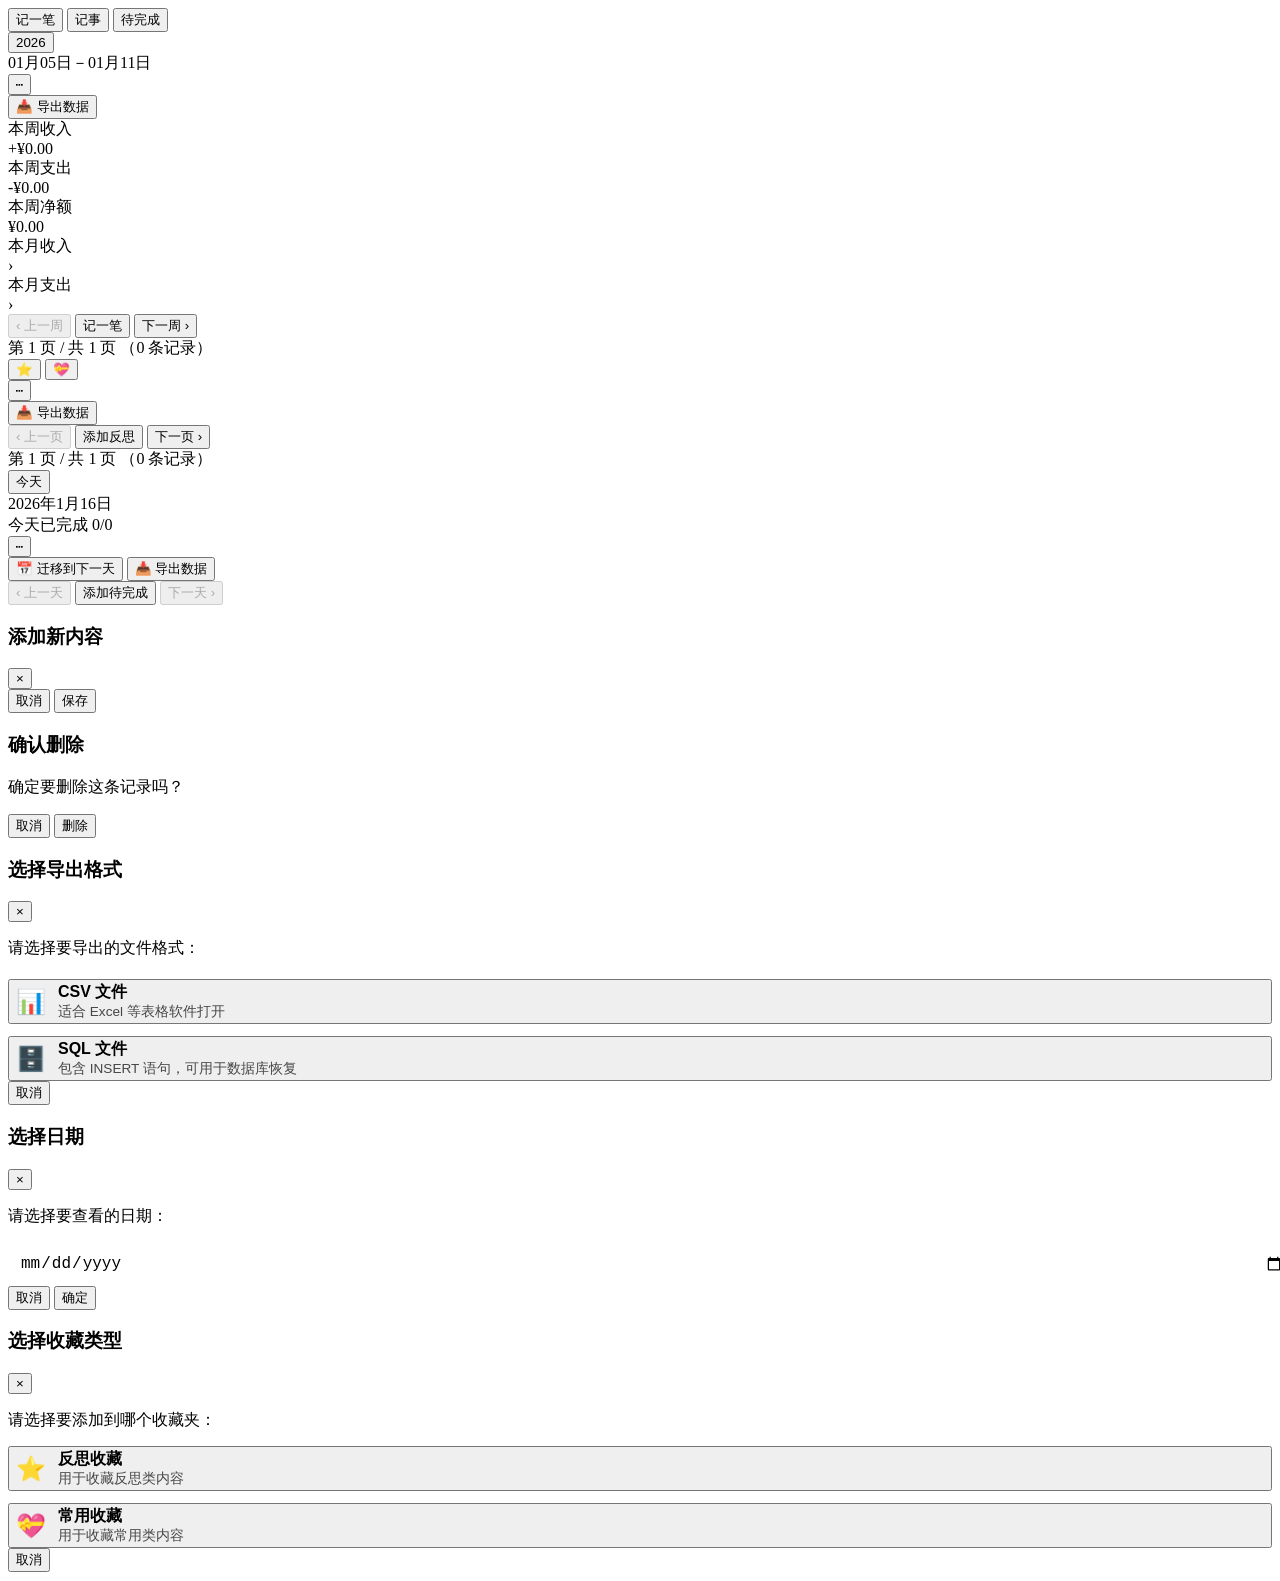
==== frontend/templates/index.html @ 33fc4fbd "1-19 v1.0" ====
<!DOCTYPE html>
<html lang="zh-CN">
<head>
    <meta charset="UTF-8">
    <meta name="viewport" content="width=device-width, initial-scale=1.0">
    <title>待完成系统</title>
    <link rel="stylesheet" href="/static/css/style.css?v=10.25&t=20250118">
</head>
<body>
    <div class="app-container">
        <!-- 主内容区 -->
        <main class="app-main">
            <!-- 顶部功能Tab栏 -->
            <div class="tabs">
                <button class="tab-btn active" data-tab="accounting">
                    记一笔
                </button>
                <button class="tab-btn" data-tab="reflections">
                    记事
                </button>
                <button class="tab-btn" data-tab="memos">
                    待完成
                </button>
            </div>

            <!-- 标签页内容 -->
            <div class="tab-contents">
                <!-- 记账标签 -->
                <div class="tab-content active" id="accounting-tab">
                    <div class="tab-content-scrollable">
                        <!-- 统计区：周报 + 月入口 -->
                        <div class="stats-area" id="statsArea">
                            <!-- 周报模块 -->
                            <div class="week-report-section">
                                <!-- 周报header固定不动 -->
                                <div class="section-header">
                                    <!-- 左侧：年份按钮 -->
                                    <div class="section-header-left">
                                        <button class="week-year-btn" id="weekYearBtn" onclick="goToYearlyOverview()">
                                            <span class="week-year" id="weekYear">2026</span>
                                        </button>
                                    </div>
                                    <!-- 中间：时间范围显示 -->
                                    <div class="week-calendar-icon" id="weekCalendarIcon">
                                        <span class="week-date-range" id="weekDateRangeHeader">01月05日－01月11日</span>
                                    </div>
                                    <!-- 右侧：更多菜单按钮 -->
                                    <div class="section-header-right header-more-wrapper">
                                        <button class="more-btn week-more-btn" onclick="toggleWeekMoreMenu()">
                                            <span class="icon">⋯</span>
                                        </button>
                                        <div class="more-menu" id="weekMoreMenu">
                                            <button class="more-menu-item" onclick="exportCurrentTabData()">
                                                <span class="icon">📥</span>
                                                导出数据
                                            </button>
                                        </div>
                                    </div>
                                </div>
                                <!-- 可滚动内容区域 -->
                                <div class="week-report-scrollable">
                                    <div class="week-report-cards">
                                        <div class="week-card income">
                                            <div class="week-card-label">本周收入</div>
                                            <div class="week-card-amount" id="weekIncome">+¥0.00</div>
                                        </div>
                                        <div class="week-card expense">
                                            <div class="week-card-label">本周支出</div>
                                            <div class="week-card-amount" id="weekExpense">-¥0.00</div>
                                        </div>
                                        <div class="week-card net">
                                            <div class="week-card-label">本周净额</div>
                                            <div class="week-card-amount" id="weekNet">¥0.00</div>
                                        </div>
                                    </div>

                                    <!-- 月入口模块 -->
                                    <div class="month-entrance-section">
                                        <div class="month-entrance-cards">
                                            <div class="month-entrance-card income" onclick="goToIncomeStats()">
                                                <div class="month-entrance-label">本月收入</div>
                                                <div class="month-entrance-amount" id="monthIncome" style="display: none;">¥0.00</div>
                                                <div class="month-entrance-arrow">›</div>
                                            </div>
                                            <div class="month-entrance-card expense" onclick="goToExpenseStats()">
                                                <div class="month-entrance-label">本月支出</div>
                                                <div class="month-entrance-amount" id="monthExpense" style="display: none;">¥0.00</div>
                                                <div class="month-entrance-arrow">›</div>
                                            </div>
                                        </div>
                                    </div>
                                </div>
                            </div>
                        </div>

                        <!-- 账单明细列表 -->
                        <div class="items-list" id="recent-records">
                            <!-- 最近记录 -->
                        </div>
                    </div>
                    <!-- 底部固定栏：翻页 + 记一笔 + 分页信息 -->
                    <div class="pagination-container fixed-bottom" id="accounting-pagination">
                        <div class="pagination">
                            <button class="pagination-btn" id="prevWeekBtn" onclick="changeAccountingPage(1)" disabled>
                                <span class="icon">‹</span>
                                上一周
                            </button>
                            <button class="add-record-btn" onclick="window.location.href='/accounting'">
                                记一笔
                            </button>
                            <button class="pagination-btn" id="nextWeekBtn" onclick="changeAccountingPage(-1)">
                                下一周
                                <span class="icon">›</span>
                            </button>
                        </div>
                        <div class="pagination-info">
                            <span class="pagination-current">第 <span id="accounting-current-page">1</span> 页</span>
                            <span class="pagination-divider">/</span>
                            <span class="pagination-total">共 <span id="accounting-total-pages">1</span> 页</span>
                            <span class="pagination-items">（<span id="accounting-total-items">0</span> 条记录）</span>
                        </div>
                    </div>
                </div>

                <!-- 记事标签 -->
                <div class="tab-content" id="reflections-tab">
                    <div class="tab-content-scrollable">
                        <div class="content-header reflections-page-header">
                            <div class="reflections-header-left">
                                <button class="add-btn frequent-btn" onclick="goToReflectionFrequents()" title="反思收藏">
                                    <span class="icon">⭐</span>
                                </button>
                                <button class="add-btn frequent-btn" onclick="goToCommonFrequents()" title="常用收藏">
                                    <span class="icon">💝</span>
                                </button>
                            </div>
                            <div class="reflections-header-right header-more-wrapper">
                                <button class="more-btn reflections-more-btn" onclick="toggleReflectionsMoreMenu()">
                                    <span class="icon">⋯</span>
                                </button>
                                <div class="more-menu" id="reflectionsMoreMenu">
                                    <button class="more-menu-item" onclick="exportCurrentTabData()">
                                        <span class="icon">📥</span>
                                        导出数据
                                    </button>
                                </div>
                            </div>
                        </div>
                        <div class="items-list" id="reflections-list">
                            <!-- 动态加载内容 -->
                        </div>
                    </div>
                    <!-- 反思分页组件 -->
                    <div class="pagination-container fixed-bottom" id="reflections-pagination">
                        <div class="pagination">
                            <button class="pagination-btn" id="reflections-prev-btn" onclick="changeReflectionsPage(-1)" disabled>
                                <span class="icon">‹</span>
                                上一页
                            </button>
                            <button class="add-btn" onclick="showAddModal('reflection')">
                                添加反思
                            </button>
                            <button class="pagination-btn" id="reflections-next-btn" onclick="changeReflectionsPage(1)">
                                下一页
                                <span class="icon">›</span>
                            </button>
                        </div>
                        <div class="pagination-info">
                            <span class="pagination-current">第 <span id="reflections-current-page">1</span> 页</span>
                            <span class="pagination-divider">/</span>
                            <span class="pagination-total">共 <span id="reflections-total-pages">1</span> 页</span>
                            <span class="pagination-items">（<span id="reflections-total-items">0</span> 条记录）</span>
                        </div>
                    </div>
                </div>

                <!-- 待完成标签 -->
                <div class="tab-content" id="memos-tab">
                    <div class="tab-content-scrollable">
                        <!-- 合并的导航栏：一个大板块，上下排版 -->
                        <div class="memos-nav-bar">
                            <!-- 上方：日期选择器、完成进度和操作按钮 -->
                            <div class="memos-nav-actions">
                                <!-- 日期选择器 -->
                                <button class="date-picker-btn compact" onclick="showDatePicker()" title="选择日期">
                                    <div class="current-date-display" id="memos-current-date">今天</div>
                                </button>
                                <!-- 中间区域：日期提示 + 完成进度 -->
                                <div class="memos-nav-center">
                                    <div class="date-hint" id="memos-date-hint">2026年1月16日</div>
                                    <div class="memos-completion-info" id="memos-completion-info">
                                        今天已完成 0/0
                                    </div>
                                </div>
                                <!-- 右侧：更多菜单 -->
                                <div class="header-more-wrapper">
                                    <button class="more-btn memos-more-btn" onclick="toggleMemosMoreMenu()">
                                        <span class="icon">⋯</span>
                                    </button>
                                    <div class="more-menu" id="memosMoreMenu">
                                        <button class="more-menu-item migrate-btn" onclick="migrateMemosToNextDay()">
                                            <span class="icon">📅</span>
                                            迁移到下一天
                                        </button>
                                        <button class="more-menu-item" onclick="exportCurrentTabData()">
                                            <span class="icon">📥</span>
                                            导出数据
                                        </button>
                                    </div>
                                </div>
                            </div>
                        </div>

                        <div class="items-list" id="memos-list">
                            <!-- 动态加载内容 -->
                        </div>
                    </div>
                    <!-- 待完成分页组件 -->
                    <div class="pagination-container fixed-bottom" id="memos-pagination">
                        <div class="pagination" id="memos-date-nav">
                            <button class="pagination-btn" id="memos-prev-day-btn" onclick="changeMemosDate(-1)" disabled>
                                <span class="icon">‹</span>
                                上一天
                            </button>
                            <button class="add-btn" onclick="showAddModal('memo')">
                                添加待完成
                            </button>
                            <button class="pagination-btn" id="memos-next-day-btn" onclick="changeMemosDate(1)" disabled>
                                下一天
                                <span class="icon">›</span>
                            </button>
                        </div>
                    </div>
                </div>
            </div>
        </main>
    </div>

    <!-- 添加/编辑模态框 -->
    <div class="modal" id="itemModal">
        <div class="modal-content">
            <div class="modal-header">
                <h3 id="modalTitle">添加新内容</h3>
                <div class="alignment-buttons" id="alignmentButtons" style="display: none; gap: 8px; margin-right: auto; margin-left: 15px;">
                    <button class="alignment-btn" data-align="left" title="左对齐" onclick="setContentAlignment('left')">
                        <span>⬅️</span>
                    </button>
                    <button class="alignment-btn active" data-align="center" title="居中对齐" onclick="setContentAlignment('center')">
                        <span>⬆️</span>
                    </button>
                </div>
                <button class="close-btn" onclick="closeModal()">&times;</button>
            </div>
            <div class="modal-body">
                <!-- 反思编辑：标题+内容 -->
                <div id="reflectionEditFields" style="display: none;">
                    <input type="text" id="itemTitle" placeholder="标题" style="width: 100%; padding: 12px 15px; border: 2px solid var(--border-color); border-radius: var(--radius-sm); font-size: 1rem; margin-bottom: 15px; outline: none; transition: var(--transition);">
                    <textarea id="itemContent" placeholder="内容" style="width: 100%; padding: 12px 15px; border: 2px solid var(--border-color); border-radius: var(--radius-sm); font-size: 1rem; min-height: 100px; resize: vertical; outline: none; transition: var(--transition);"></textarea>
                    <p style="margin-top: 10px; font-size: 0.85rem; opacity: 0.7;">创建后可以通过收藏按钮添加到收藏夹</p>
                </div>
                <!-- 待完成编辑：只有内容 -->
                <div id="memoEditFields" style="display: none;">
                    <textarea id="itemMemoContent" placeholder="请输入内容..." style="width: 100%; padding: 12px 15px; border: 2px solid var(--border-color); border-radius: var(--radius-sm); font-size: 1rem; min-height: 120px; resize: vertical; outline: none; transition: var(--transition);"></textarea>
                    <div style="display: flex; justify-content: space-between; align-items: center; margin-top: 15px;">
                        <div class="checkbox-group" id="memoCheckboxGroup">
                            <label>
                                <input type="checkbox" id="isCompleted">
                                <span>已完成</span>
                            </label>
                        </div>
                    </div>
                </div>
            </div>
            <div class="modal-footer">
                <button class="btn btn-cancel" onclick="closeModal()">取消</button>
                <button class="btn btn-primary" onclick="saveItem()">保存</button>
            </div>
        </div>
    </div>

    <!-- 删除确认模态框 -->
    <div class="modal" id="deleteModal">
        <div class="modal-content small">
            <div class="modal-header">
                <h3>确认删除</h3>
            </div>
            <div class="modal-body">
                <p>确定要删除这条记录吗？</p>
            </div>
            <div class="modal-footer">
                <button class="btn btn-cancel" onclick="closeDeleteModal()">取消</button>
                <button class="btn btn-danger" onclick="confirmDelete()">删除</button>
            </div>
        </div>
    </div>

    <!-- 导出格式选择模态框 -->
    <div class="modal" id="exportModal">
        <div class="modal-content small">
            <div class="modal-header">
                <h3>选择导出格式</h3>
                <button class="close-btn" onclick="closeExportModal()">&times;</button>
            </div>
            <div class="modal-body">
                <p style="margin-bottom: 20px;">请选择要导出的文件格式：</p>
                <div style="display: flex; flex-direction: column; gap: 12px;">
                    <button class="export-format-btn" onclick="exportData('csv')">
                        <div style="display: flex; align-items: center; gap: 12px;">
                            <span style="font-size: 1.5rem;">📊</span>
                            <div style="text-align: left;">
                                <div style="font-weight: 600; font-size: 1rem;">CSV 文件</div>
                                <div style="font-size: 0.85rem; opacity: 0.7;">适合 Excel 等表格软件打开</div>
                            </div>
                        </div>
                    </button>
                    <button class="export-format-btn" onclick="exportData('sql')">
                        <div style="display: flex; align-items: center; gap: 12px;">
                            <span style="font-size: 1.5rem;">🗄️</span>
                            <div style="text-align: left;">
                                <div style="font-weight: 600; font-size: 1rem;">SQL 文件</div>
                                <div style="font-size: 0.85rem; opacity: 0.7;">包含 INSERT 语句，可用于数据库恢复</div>
                            </div>
                        </div>
                    </button>
                </div>
            </div>
            <div class="modal-footer">
                <button class="btn btn-cancel" onclick="closeExportModal()">取消</button>
            </div>
        </div>
    </div>

    <!-- 日期选择器模态框 -->
    <div class="modal" id="datePickerModal">
        <div class="modal-content small">
            <div class="modal-header">
                <h3>选择日期</h3>
                <button class="close-btn" onclick="closeDatePicker()">&times;</button>
            </div>
            <div class="modal-body">
                <p style="margin-bottom: 15px;">请选择要查看的日期：</p>
                <input type="date" id="memoDatePicker" style="width: 100%; padding: 12px; border: 2px solid var(--border-color); border-radius: 8px; font-size: 1rem;">
            </div>
            <div class="modal-footer">
                <button class="btn btn-cancel" onclick="closeDatePicker()">取消</button>
                <button class="btn btn-primary" onclick="confirmDatePick()">确定</button>
            </div>
        </div>
    </div>

    <!-- 收藏类型选择模态框 -->
    <div class="modal" id="favoriteTypeModal">
        <div class="modal-content small">
            <div class="modal-header">
                <h3>选择收藏类型</h3>
                <button class="close-btn" onclick="closeFavoriteTypeModal()">&times;</button>
            </div>
            <div class="modal-body">
                <p style="margin-bottom: 15px;">请选择要添加到哪个收藏夹：</p>
                <div style="display: flex; flex-direction: column; gap: 12px;">
                    <button class="favorite-type-btn" onclick="selectFavoriteType('reflection')">
                        <div style="display: flex; align-items: center; gap: 12px;">
                            <span style="font-size: 1.5rem;">⭐</span>
                            <div style="text-align: left;">
                                <div style="font-weight: 600; font-size: 1rem;">反思收藏</div>
                                <div style="font-size: 0.85rem; opacity: 0.7;">用于收藏反思类内容</div>
                            </div>
                        </div>
                    </button>
                    <button class="favorite-type-btn" onclick="selectFavoriteType('common')">
                        <div style="display: flex; align-items: center; gap: 12px;">
                            <span style="font-size: 1.5rem;">💝</span>
                            <div style="text-align: left;">
                                <div style="font-weight: 600; font-size: 1rem;">常用收藏</div>
                                <div style="font-size: 0.85rem; opacity: 0.7;">用于收藏常用类内容</div>
                            </div>
                        </div>
                    </button>
                </div>
            </div>
            <div class="modal-footer">
                <button class="btn btn-cancel" onclick="closeFavoriteTypeModal()">取消</button>
            </div>
        </div>
    </div>

    <!-- Toast提示 -->
    <div class="toast" id="toast"></div>

    <!-- Loading遮罩 -->
    <div class="loading-overlay" id="loading">
        <div class="spinner"></div>
    </div>

    <script src="/static/js/app.js?v=8.9"></script>
</body>
</html>
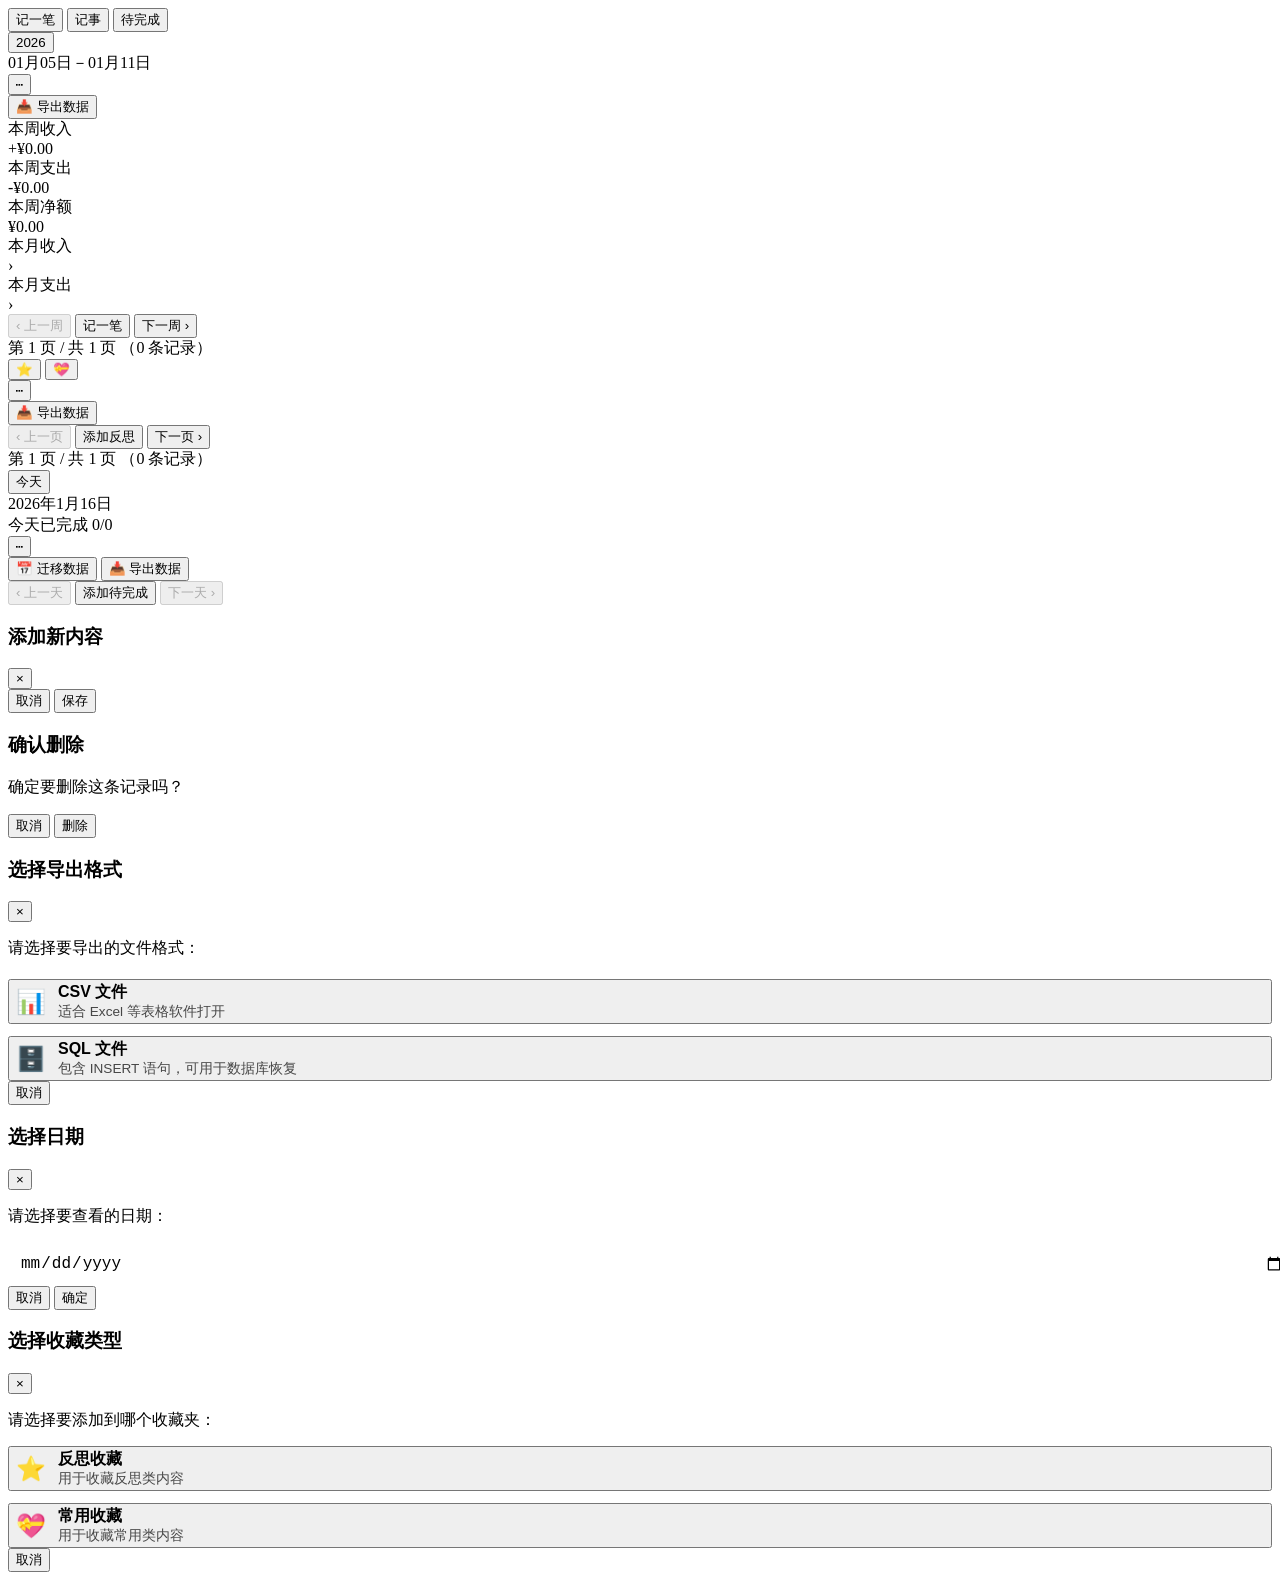
==== commit 14274030: "1-19 v1.5" ====
--- a/frontend/templates/index.html
+++ b/frontend/templates/index.html
@@ -4,7 +4,7 @@
     <meta charset="UTF-8">
     <meta name="viewport" content="width=device-width, initial-scale=1.0">
     <title>待完成系统</title>
-    <link rel="stylesheet" href="/static/css/style.css?v=10.25&t=20250118">
+    <link rel="stylesheet" href="/static/css/style.css?v=10.26&t=20250119">
 </head>
 <body>
     <div class="app-container">
@@ -200,7 +200,7 @@
                                     <div class="more-menu" id="memosMoreMenu">
                                         <button class="more-menu-item migrate-btn" onclick="migrateMemosToNextDay()">
                                             <span class="icon">📅</span>
-                                            迁移到下一天
+                                            迁移数据
                                         </button>
                                         <button class="more-menu-item" onclick="exportCurrentTabData()">
                                             <span class="icon">📥</span>
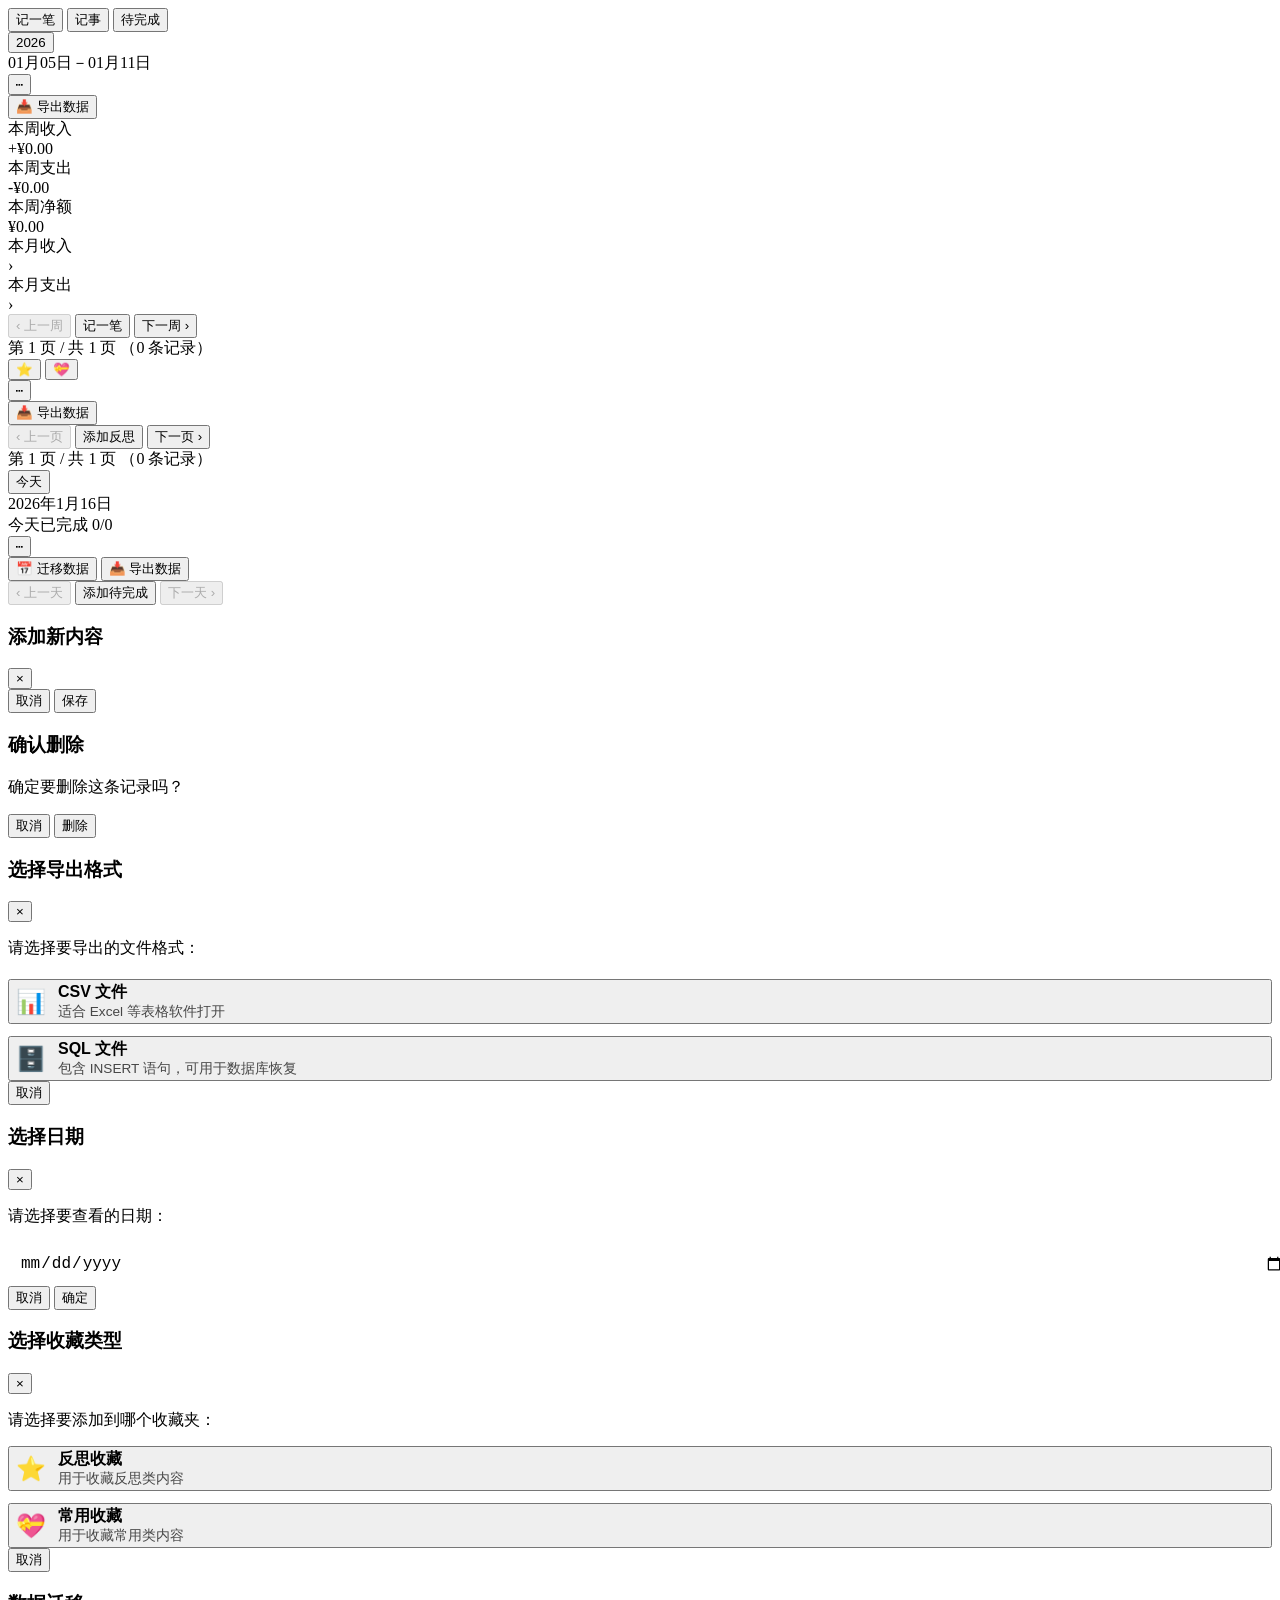
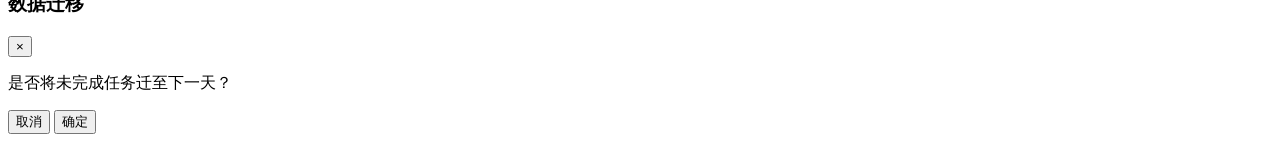
==== commit d8b18bae: "1-19 v2.0" ====
--- a/frontend/templates/index.html
+++ b/frontend/templates/index.html
@@ -387,6 +387,23 @@
     <!-- Toast提示 -->
     <div class="toast" id="toast"></div>
 
+    <!-- 迁移数据确认模态框 -->
+    <div class="modal" id="migrateModal">
+        <div class="modal-content migrate-modal">
+            <div class="modal-header">
+                <h3>数据迁移</h3>
+                <button class="close-btn" onclick="closeMigrateModal()">&times;</button>
+            </div>
+            <div class="modal-body">
+                <p id="migrateModalMessage">是否将未完成任务迁至下一天？</p>
+            </div>
+            <div class="modal-footer">
+                <button class="btn btn-cancel" onclick="closeMigrateModal()">取消</button>
+                <button class="btn btn-primary" onclick="confirmMigrate()">确定</button>
+            </div>
+        </div>
+    </div>
+
     <!-- Loading遮罩 -->
     <div class="loading-overlay" id="loading">
         <div class="spinner"></div>
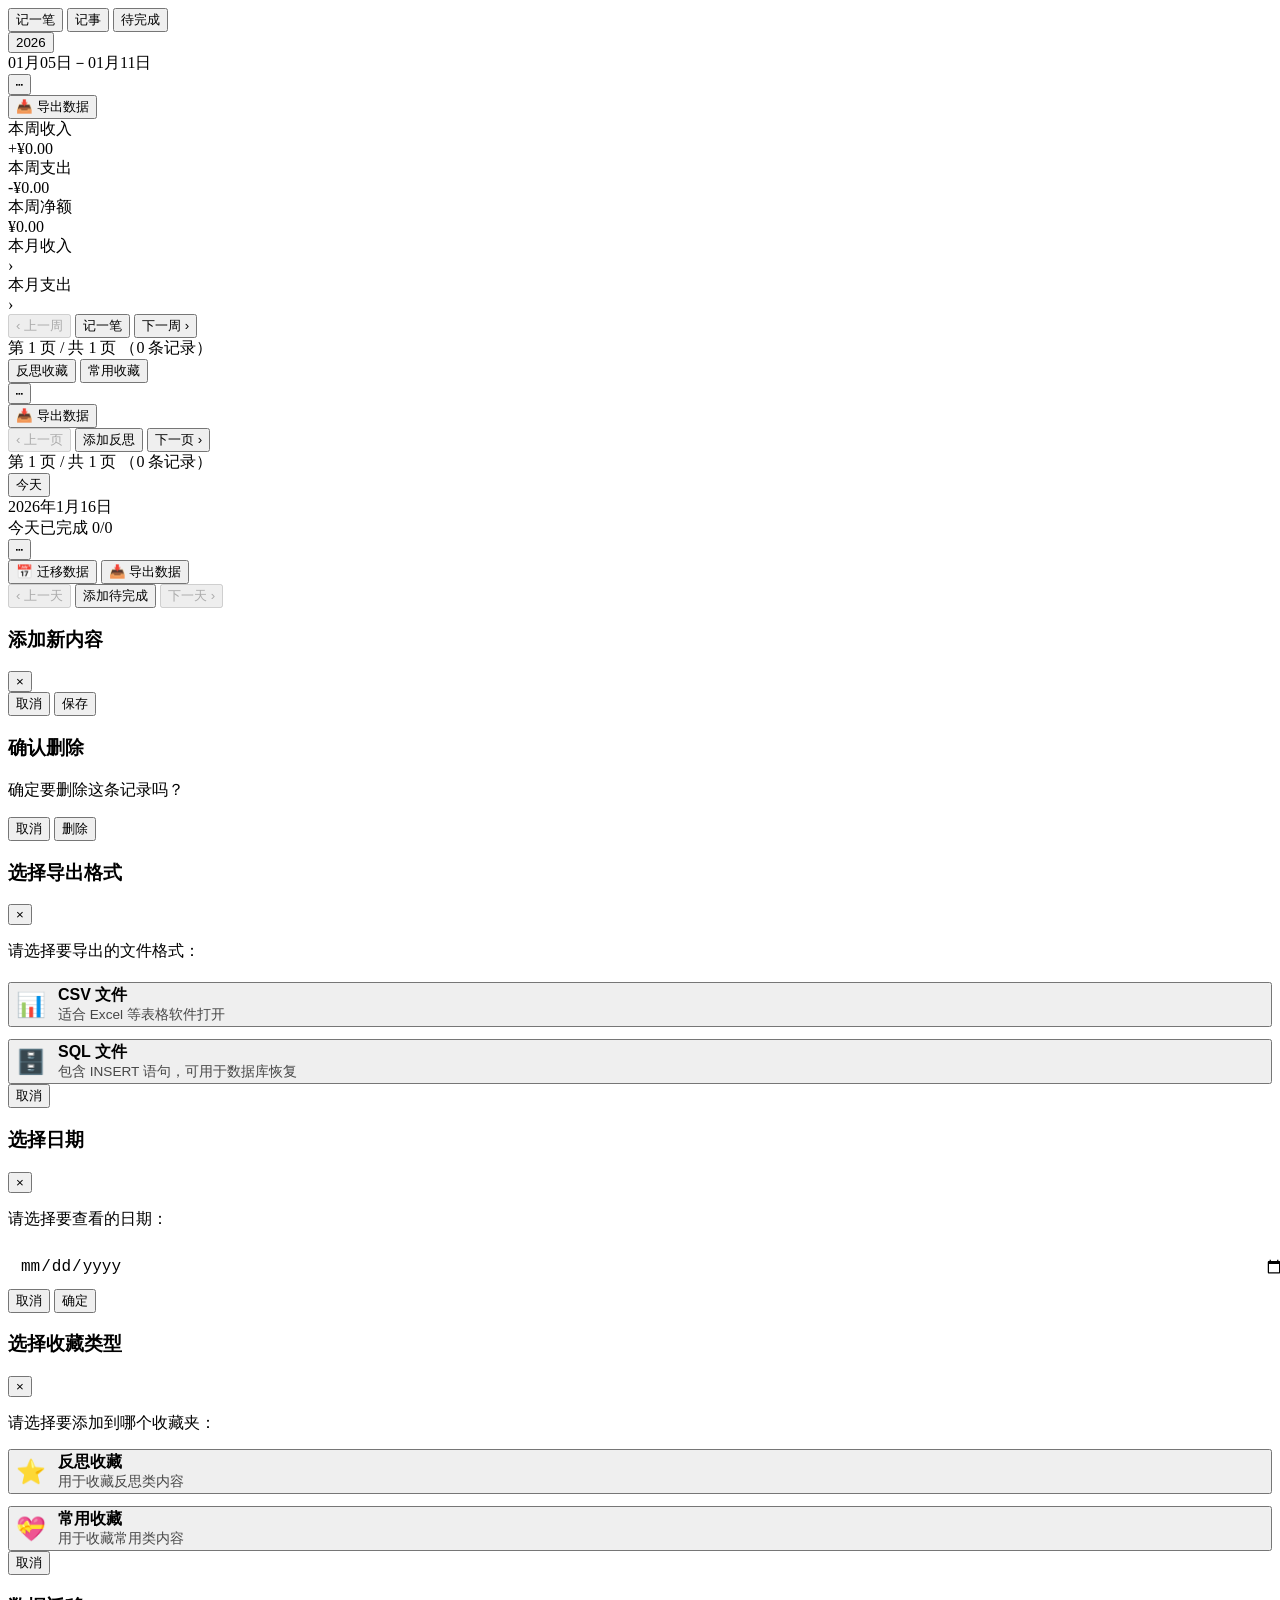
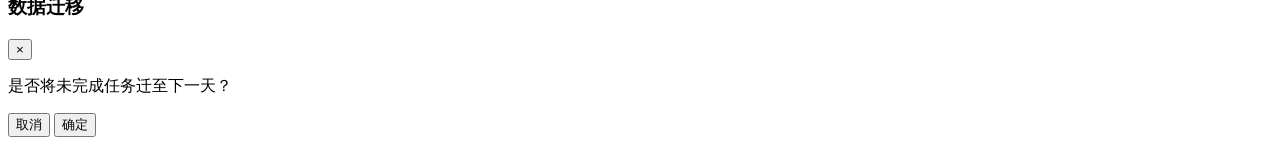
==== commit ba887ab6: "V1.0" ====
--- a/frontend/templates/index.html
+++ b/frontend/templates/index.html
@@ -4,7 +4,7 @@
     <meta charset="UTF-8">
     <meta name="viewport" content="width=device-width, initial-scale=1.0">
     <title>待完成系统</title>
-    <link rel="stylesheet" href="/static/css/style.css?v=10.26&t=20250119">
+    <link rel="stylesheet" href="/static/css/style.css?v=10.34&t=20250122">
 </head>
 <body>
     <div class="app-container">
@@ -128,10 +128,10 @@
                         <div class="content-header reflections-page-header">
                             <div class="reflections-header-left">
                                 <button class="add-btn frequent-btn" onclick="goToReflectionFrequents()" title="反思收藏">
-                                    <span class="icon">⭐</span>
+                                    <span class="icon-text">反思收藏</span>
                                 </button>
                                 <button class="add-btn frequent-btn" onclick="goToCommonFrequents()" title="常用收藏">
-                                    <span class="icon">💝</span>
+                                    <span class="icon-text">常用收藏</span>
                                 </button>
                             </div>
                             <div class="reflections-header-right header-more-wrapper">
@@ -409,6 +409,6 @@
         <div class="spinner"></div>
     </div>
 
-    <script src="/static/js/app.js?v=8.9"></script>
+    <script src="/static/js/app.js?v=8.92"></script>
 </body>
 </html>
